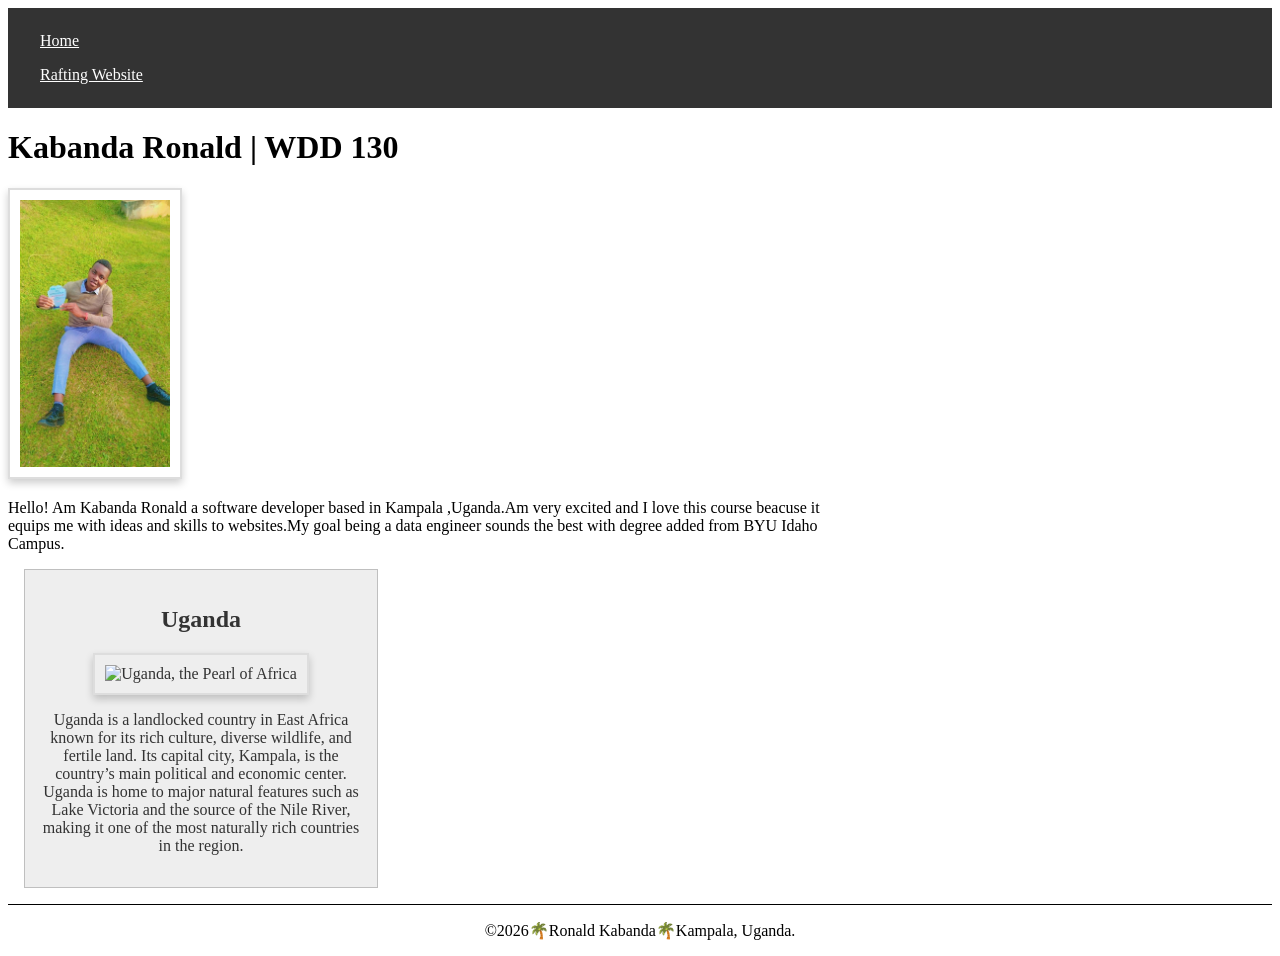
==== index.html @ f3bdd3f6 "Add head elements" ====
<!DOCTYPE html>
<html lang="en">

<head>
    <meta charset="UTF-8">
    <meta name="viewport" content="width=device-width, initial-scale=1.0">

    <meta name="description"
      content="Ronald Kabanda's WDD 130 course home page features web development projects, HTML and CSS practice, and programming assignments completed during the course.">
    <meta name="author" content="Ronald Kabanda">

    <title>Ronald Kabanda | WDD 130</title>

    <link rel="stylesheet" href="styles/styles.css">
</head>
</head>

<body>
    <header>
        <nav>
            <a href="#">Home</a>
            <a href="wwr/">Rafting Website</a>
        </nav>
    </header>
    <main>
        <h1>Kabanda Ronald | WDD 130</h1>
        <img src="images/profile.jpg" alt="Hi, Ronald is my name and am the developer." width="200">
        <p>Hello! Am Kabanda Ronald a software developer based in Kampala ,Uganda.Am very excited
            and I love this course beacuse it equips me with ideas and skills to websites.My goal
            being a data engineer sounds the best with degree added from BYU Idaho Campus.</p>
        <aside>
            <h2>Uganda</h2>
            <img src="uganda-flag.png" alt="Uganda, the Pearl of Africa">
            <p>Uganda is a landlocked country in East Africa known for its rich culture, diverse
                wildlife, and fertile land. Its capital city, Kampala, is the country’s main
                political and economic center. Uganda is home to major natural features such as Lake
                Victoria and the source of the Nile River, making it one of the most naturally rich
                countries in the region.</p>
        </aside>
    </main>
    <footer>
        <p>&copy;2026🌴Ronald Kabanda🌴Kampala, Uganda.</p>
    </footer>
</body>

</html>
---- styles/styles.css ----
main {
    max-width: 840px;
}

aside {
    width: 20rem;
    margin: 1rem;
    border: 1px solid rgb(0 0 0 / 0.2);
    /* 1*/
    padding: 1rem;
    background-color: #eee;
    color: #333;
    text-align: center;
}

aside img {
    width: 200px;
    height: auto;
}

nav {
    background-color: #333;
    padding: 1rem;
}

nav a {
    color: white;
    padding: 0.5rem 1rem;
    display: block;
}

h1 {
    color: 2c 3e 50px;
}

main img {
    width: 150px;
    height: auto;
    border: 2px solid #ddd;
    padding: 10px;
    box-shadow: 0 4px 8px rgb(0 0 0 / 0.2);
}

p {
    padding: 0;
}

footer {
    margin-top: 15px;
    border-top: 1px solid #000;
    text-align: center;
}
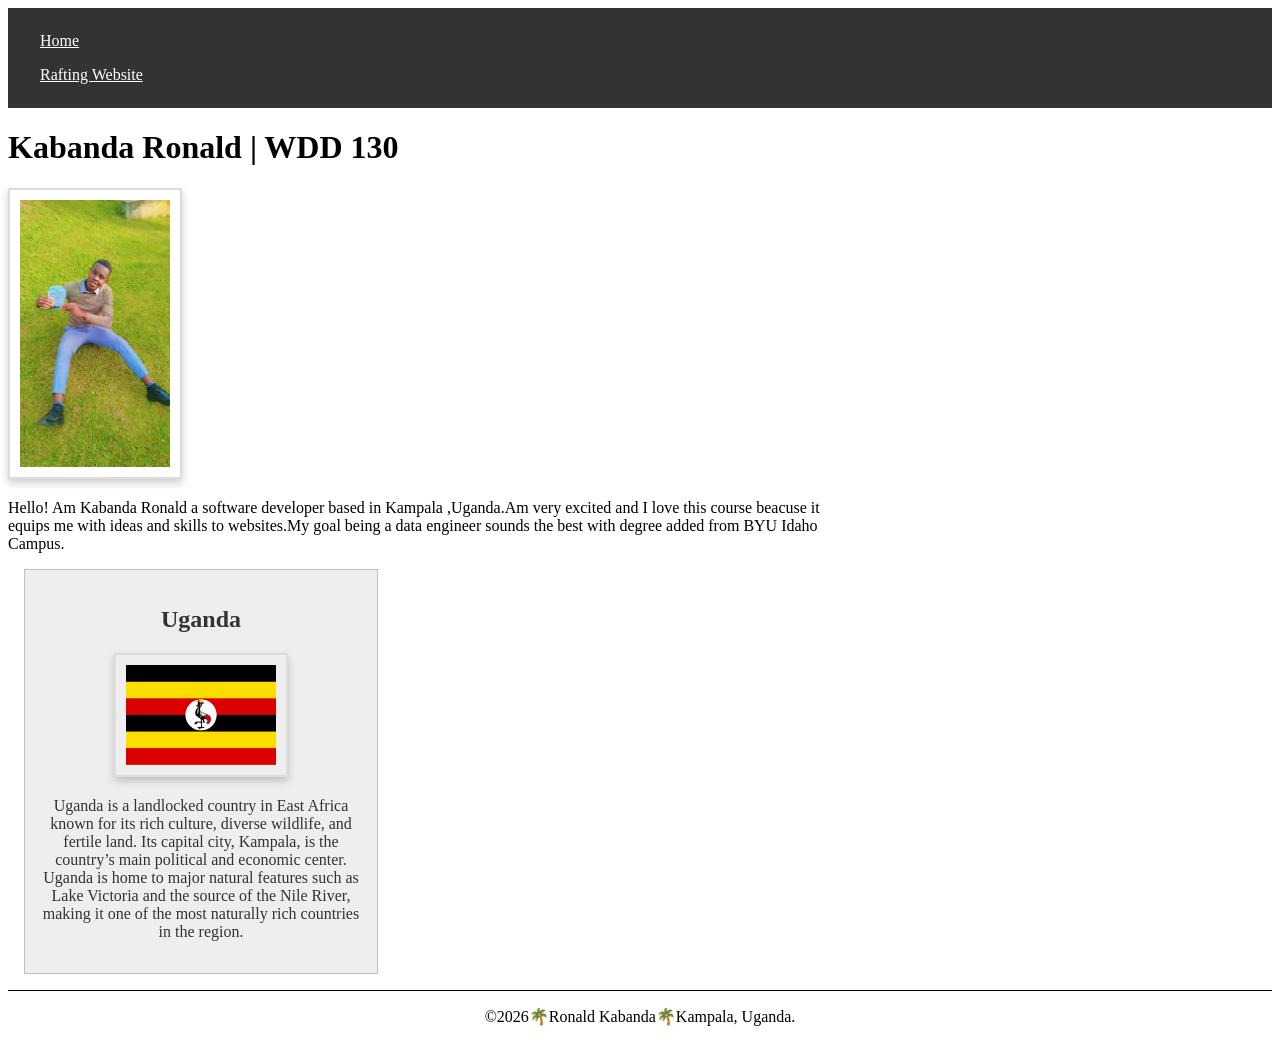
==== commit e9a7dcf2: "add <head> elements. Add <body> elements." ====
--- a/index.html
+++ b/index.html
@@ -2,17 +2,16 @@
 <html lang="en">
 
 <head>
-    <meta charset="UTF-8">
-    <meta name="viewport" content="width=device-width, initial-scale=1.0">
-
-    <meta name="description"
-      content="Ronald Kabanda's WDD 130 course home page features web development projects, HTML and CSS practice, and programming assignments completed during the course.">
-    <meta name="author" content="Ronald Kabanda">
+    <meta charset="utf-8">
+    <meta name="viewport" content="width=device-width,initial-scale=1.0">
 
     <title>Ronald Kabanda | WDD 130</title>
 
+    <meta name="author" content="Ronald Kabanda">
+    <meta name="description"
+      content="Ronald Kabanda's WDD 130 course homepage showcasing HTML, CSS, and web development projects completed during the course.">
+
     <link rel="stylesheet" href="styles/styles.css">
-</head>
 </head>
 
 <body>
@@ -30,7 +29,7 @@
             being a data engineer sounds the best with degree added from BYU Idaho Campus.</p>
         <aside>
             <h2>Uganda</h2>
-            <img src="uganda-flag.png" alt="Uganda, the Pearl of Africa">
+            <img src="images/uganda-flag.png" alt="Uganda, the Pearl of Africa">
             <p>Uganda is a landlocked country in East Africa known for its rich culture, diverse
                 wildlife, and fertile land. Its capital city, Kampala, is the country’s main
                 political and economic center. Uganda is home to major natural features such as Lake
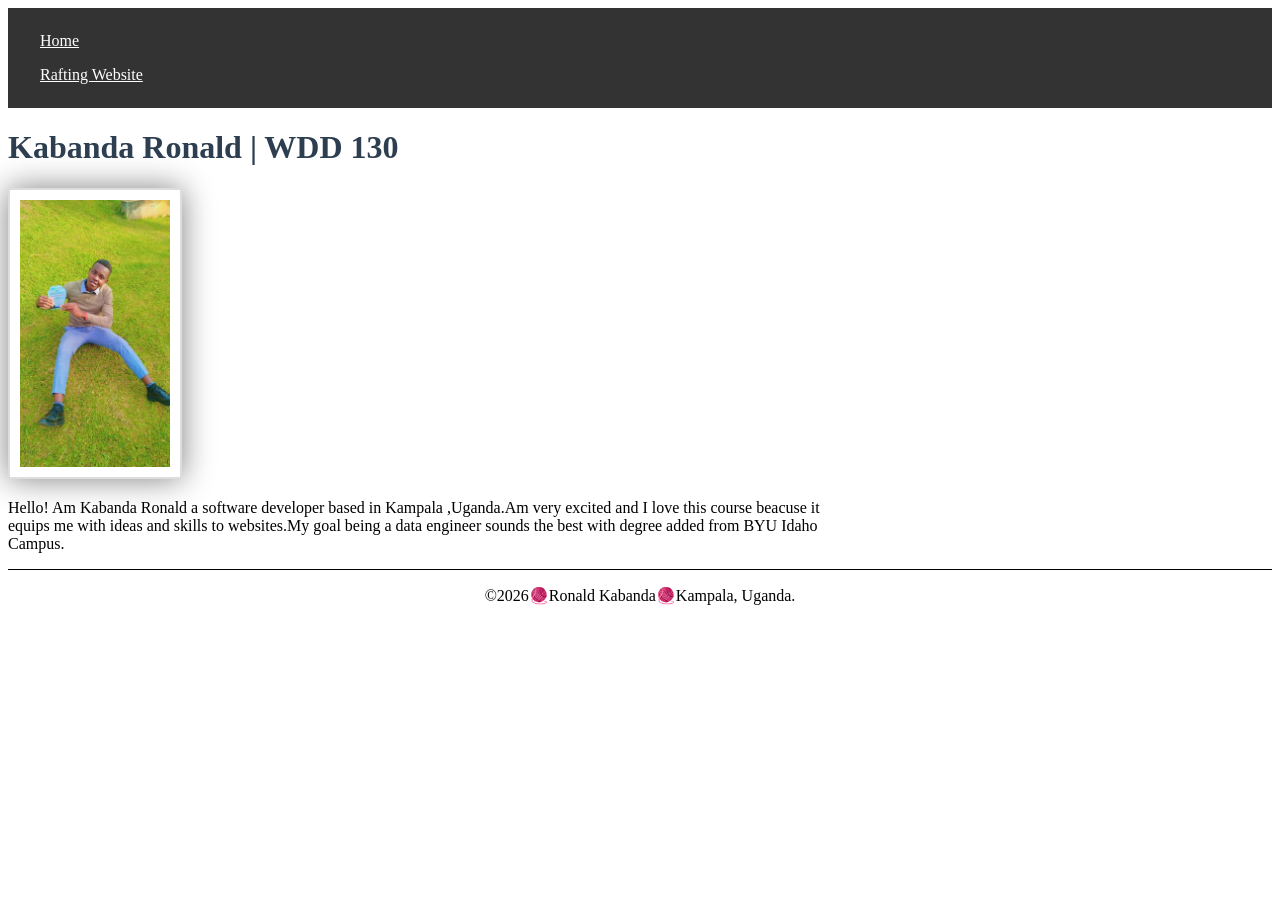
==== commit 3e352ded: "Add footer elements. Add head elements. Add body elements" ====
--- a/index.html
+++ b/index.html
@@ -6,10 +6,6 @@
     <meta name="viewport" content="width=device-width,initial-scale=1.0">
 
     <title>Ronald Kabanda | WDD 130</title>
-
-    <meta name="author" content="Ronald Kabanda">
-    <meta name="description"
-      content="Ronald Kabanda's WDD 130 course homepage showcasing HTML, CSS, and web development projects completed during the course.">
 
     <link rel="stylesheet" href="styles/styles.css">
 </head>
@@ -27,18 +23,9 @@
         <p>Hello! Am Kabanda Ronald a software developer based in Kampala ,Uganda.Am very excited
             and I love this course beacuse it equips me with ideas and skills to websites.My goal
             being a data engineer sounds the best with degree added from BYU Idaho Campus.</p>
-        <aside>
-            <h2>Uganda</h2>
-            <img src="images/uganda-flag.png" alt="Uganda, the Pearl of Africa">
-            <p>Uganda is a landlocked country in East Africa known for its rich culture, diverse
-                wildlife, and fertile land. Its capital city, Kampala, is the country’s main
-                political and economic center. Uganda is home to major natural features such as Lake
-                Victoria and the source of the Nile River, making it one of the most naturally rich
-                countries in the region.</p>
-        </aside>
     </main>
     <footer>
-        <p>&copy;2026🌴Ronald Kabanda🌴Kampala, Uganda.</p>
+        <p>&copy;2026🧶Ronald Kabanda🧶Kampala, Uganda.</p>
     </footer>
 </body>
 
--- a/styles/styles.css
+++ b/styles/styles.css
@@ -5,8 +5,7 @@
 aside {
     width: 20rem;
     margin: 1rem;
-    border: 1px solid rgb(0 0 0 / 0.2);
-    /* 1*/
+    border: 1px solid #000;
     padding: 1rem;
     background-color: #eee;
     color: #333;
@@ -30,7 +29,7 @@
 }
 
 h1 {
-    color: 2c 3e 50px;
+    color: #2c3e50;
 }
 
 main img {
@@ -38,7 +37,7 @@
     height: auto;
     border: 2px solid #ddd;
     padding: 10px;
-    box-shadow: 0 4px 8px rgb(0 0 0 / 0.2);
+    box-shadow: 0 0 30px gray;
 }
 
 p {
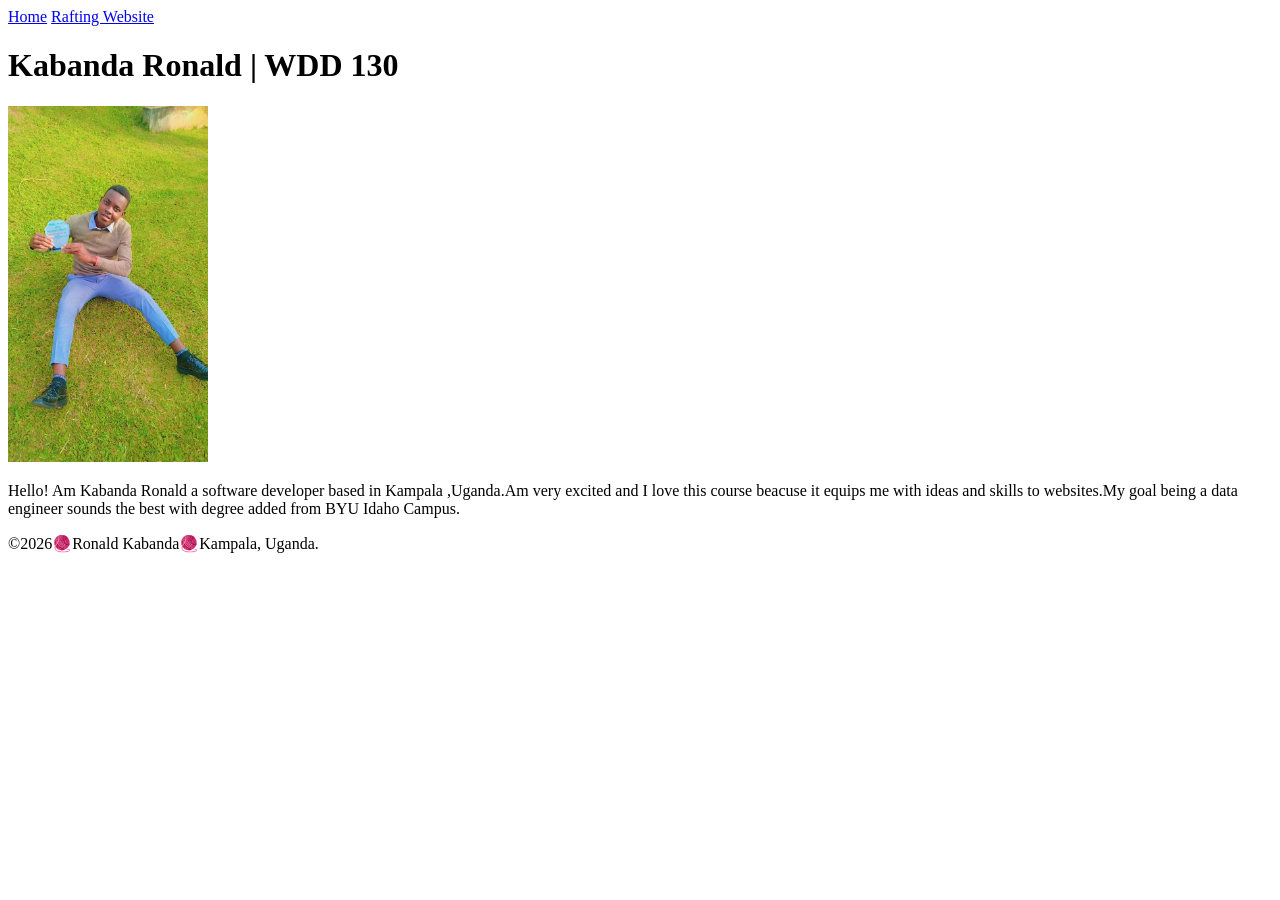
==== commit 732ee2ad: "remove head elements" ====
--- a/index.html
+++ b/index.html
@@ -6,8 +6,6 @@
     <meta name="viewport" content="width=device-width,initial-scale=1.0">
 
     <title>Ronald Kabanda | WDD 130</title>
-
-    <link rel="stylesheet" href="styles/styles.css">
 </head>
 
 <body>
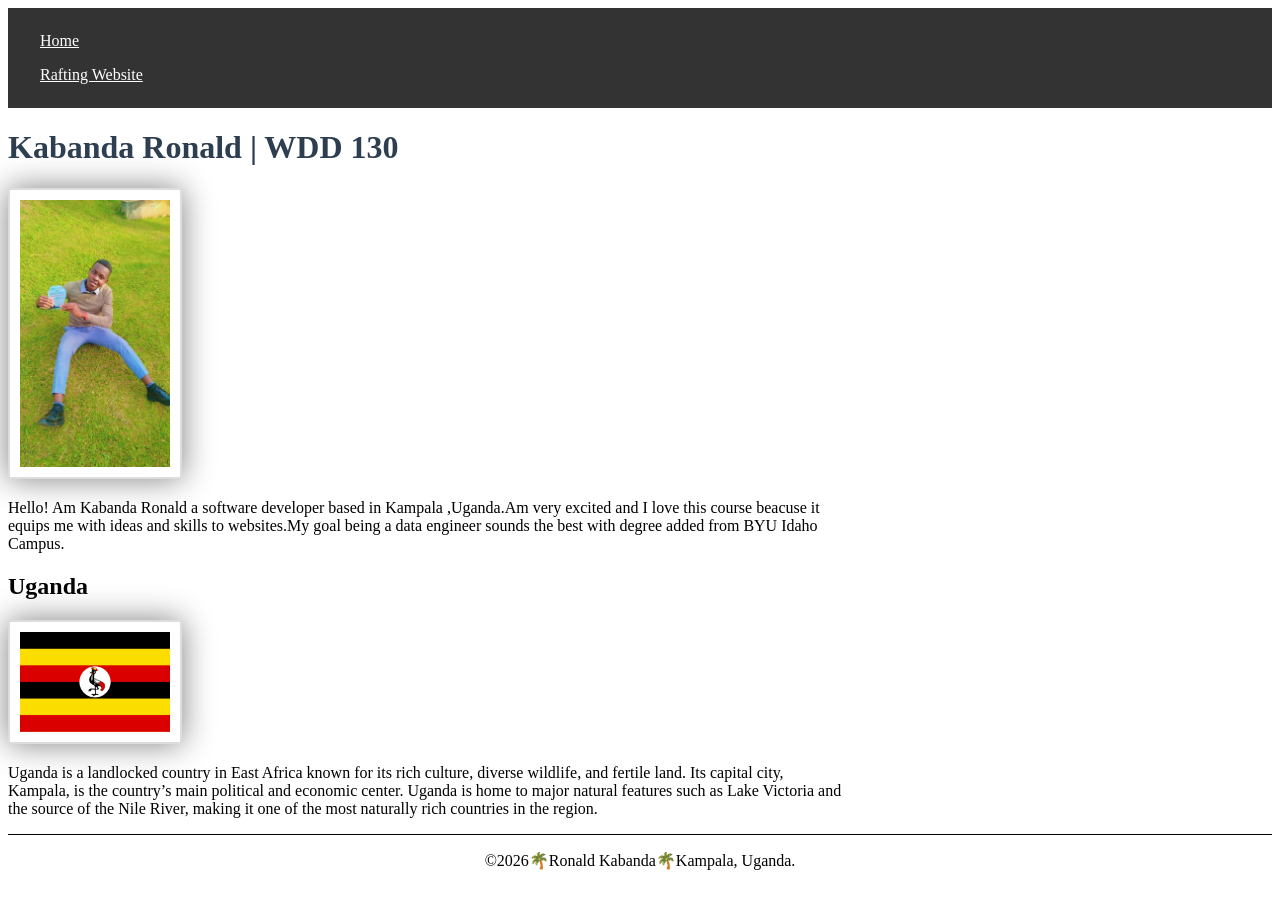
==== commit 96317cd3: "Add head elements. Add body elements. Add footer elements." ====
--- a/index.html
+++ b/index.html
@@ -6,6 +6,12 @@
     <meta name="viewport" content="width=device-width,initial-scale=1.0">
 
     <title>Ronald Kabanda | WDD 130</title>
+
+    <meta name="author" content="Ronald Kabanda">
+    <meta name="description"
+      content="Ronald Kabanda's WDD 130 course homepage showcasing HTML, CSS, and web development projects completed during the course.">
+
+    <link rel="stylesheet" href="styles/styles.css">
 </head>
 
 <body>
@@ -21,9 +27,18 @@
         <p>Hello! Am Kabanda Ronald a software developer based in Kampala ,Uganda.Am very excited
             and I love this course beacuse it equips me with ideas and skills to websites.My goal
             being a data engineer sounds the best with degree added from BYU Idaho Campus.</p>
+        <aside>
+            <h2>Uganda</h2>
+            <img src="images/uganda-flag.png" alt="Uganda, the Pearl of Africa">
+            <p>Uganda is a landlocked country in East Africa known for its rich culture, diverse
+                wildlife, and fertile land. Its capital city, Kampala, is the country’s main
+                political and economic center. Uganda is home to major natural features such as Lake
+                Victoria and the source of the Nile River, making it one of the most naturally rich
+                countries in the region.</p>
+        </aside>
     </main>
     <footer>
-        <p>&copy;2026🧶Ronald Kabanda🧶Kampala, Uganda.</p>
+        <p>&copy;2026🌴Ronald Kabanda🌴Kampala, Uganda.</p>
     </footer>
 </body>
 
--- a/styles/styles.css
+++ b/styles/styles.css
@@ -0,0 +1,36 @@
+main {
+    max-width: 840px;
+}
+
+nav {
+    background-color: #333;
+    padding: 1rem;
+}
+
+nav a {
+    color: white;
+    padding: 0.5rem 1rem;
+    display: block;
+}
+
+h1 {
+    color: #2c3e50;
+}
+
+main img {
+    width: 150px;
+    height: auto;
+    border: 2px solid #ddd;
+    padding: 10px;
+    box-shadow: 0 0 30px gray;
+}
+
+p {
+    padding: 0;
+}
+
+footer {
+    margin-top: 15px;
+    border-top: 1px solid #000;
+    text-align: center;
+}
